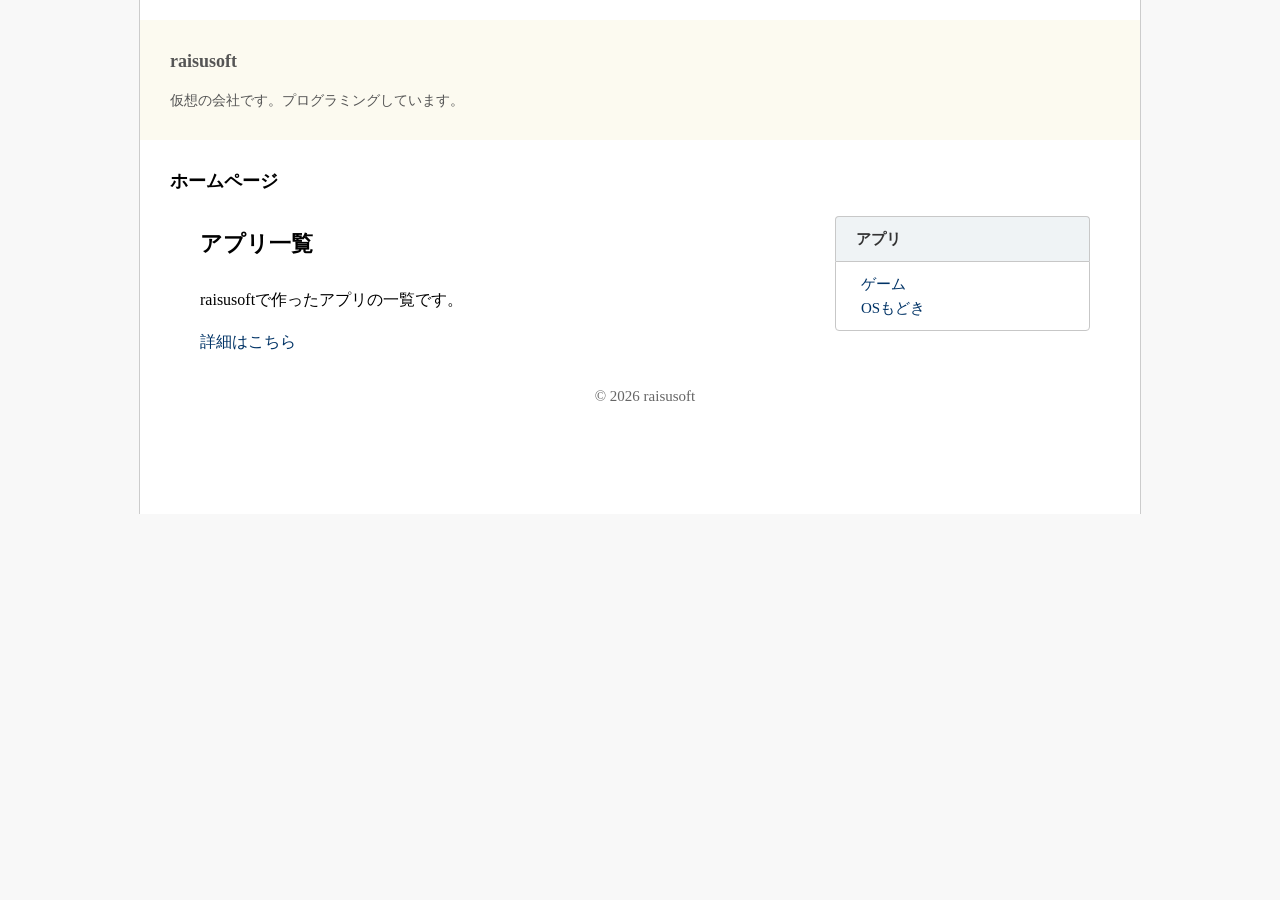
==== index.html @ 45cb02c6 "Update index.html" ====
<!DOCTYPE html>
<html lang="ja">
<head>
<meta charset="UTF-8">
<title>raisusoft</title>
<meta name="keywords" content="ページのキーワードA,B,C">
<meta name="description" content="ページの説明">
<meta name="viewport" content="width=device-width, initial-scale=1">
<link rel="stylesheet" href="style.css">
</head>
<body>
<div id="outer">
<header><h1>raisusoft</h1>
<p>仮想の会社です。プログラミングしています。</p>
</header>
<div class="inner"><h1>ホームページ</h1>
<div id="content">
<div class="inner"><h2>アプリ一覧</h2>
<p>raisusoftで作ったアプリの一覧です。</p>
<a meta="app.html">詳細はこちら</a>
</div>
</div>
<aside>
<div class="right-title">アプリ</div>
<div class="link">
<ul>
<a>ゲーム</a>
<br>
<a>OSもどき</a>
</ul>
</div>
</aside>
<footer>© 2026 raisusoft</footer>
</div></body>
</html>
---- style.css ----
@charset "UTF-8";
body {
	background-color: #f8f8f8;
	margin: 0;
	padding: 0;
	line-height: 1.6;
}
#outer {
	background-color: #fff;
	margin: 0 auto;
	width: 1000px;
	border-right: 1px solid #ccc;
	border-left: 1px solid #ccc;
}
header {
	padding: 20px 0 0 30px;
	height: 100px;
	background: linear-gradient(to bottom, rgba(252, 250, 240, 1), rgba(252, 250, 240, 1));
	font-size: 14px;
	color: #555;
	border-top: 20px solid #fff;
}
#content {
	float: left;
	width: 70%;
	box-sizing: border-box;
}
.small {
	font-size: 12px;
	font-style: italic;
}
.inner {
	margin: 0;
	padding: 20px 20px 20px 30px;
	box-sizing: border-box;
}
aside {
	color: #676767;
	font-size: 15px;
	width: 30%;
	float: right;
	padding: 20px 30px 0 0;
	box-sizing: border-box;
}
.right-title {
	margin: 0;
	padding: 10px 10px 10px 20px;
	font-weight: bold;
	background-color: #EFF3F5;
	color: #333;
	border-top: 1px solid #C8C8C8;
	border-right: 1px solid #C8C8C8;
	border-left: 1px solid #C8C8C8;
	border-radius: 4px 4px 0 0;
}
.link {
	margin: 0 0 10px 0;
	padding: 10px;
	border: 1px solid #c7c7c7;
	border-radius: 0 0 4px 4px;
}
.link a {
	font-weight: normal;
	color: #003366;
	text-decoration: none;
}
.link a:hover {
	text-decoration: underline;
}
ul {
	margin: 0 0 0 1em;
	padding: 0;
}
.link li {
	list-style: none;
	margin-bottom: 4px;
}
img {
	max-width: 100%;
	height: auto;
	border: 0;
}
hr {
	border-width: 1px 0 0 0;
	border-style: solid;
	border-color: #ccc;
	height: 1px;
}
a {
	font-weight: normal;
	border-bottom-width: 1px;
	border-bottom-color: #CCC;
	color: #003366;
}
h1 {
	font-weight: bold;
	font-size: 18px;
	margin: 0;
	padding: 7px 0 0 0;
}
h1 a {
	font-weight: bold;
	color: #000;
	text-decoration: none;
}
h1 a:hover {
	text-decoration: underline;
	color: #357109;
}
h2 {
	font-size: 22px;
	color: #000;
	margin: 0;
	padding: 10px 10px 10px 0;
}
h3 {
	font-size: 16px;
	color: #000;
	padding-left: 5px;
}
footer {
	color: #666;
	font-size: 15px;
	height: 100px;
	text-align: center;
	clear: both;
	padding: 10px 0;
}
@media screen and (max-width: 767px) {
#outer {
	width: 100%;
}
#content {
	float: none;
	width: 100%;
}
aside {
	width: 100%;
	float: none;
	padding: 20px 0 0 0;
}
header, .inner {
	padding-left: 15px;
	padding-right: 15px;
}
.link {
	margin: 0 10px 10px;
}
.right-title {
	margin: 0 10px;
}
h1 {
	font-size: 16px;
}
h2 {
	font-size: 20px;
}
h3 {
	font-size: 14px;
}
footer {
	font-size: 13px;
}
}
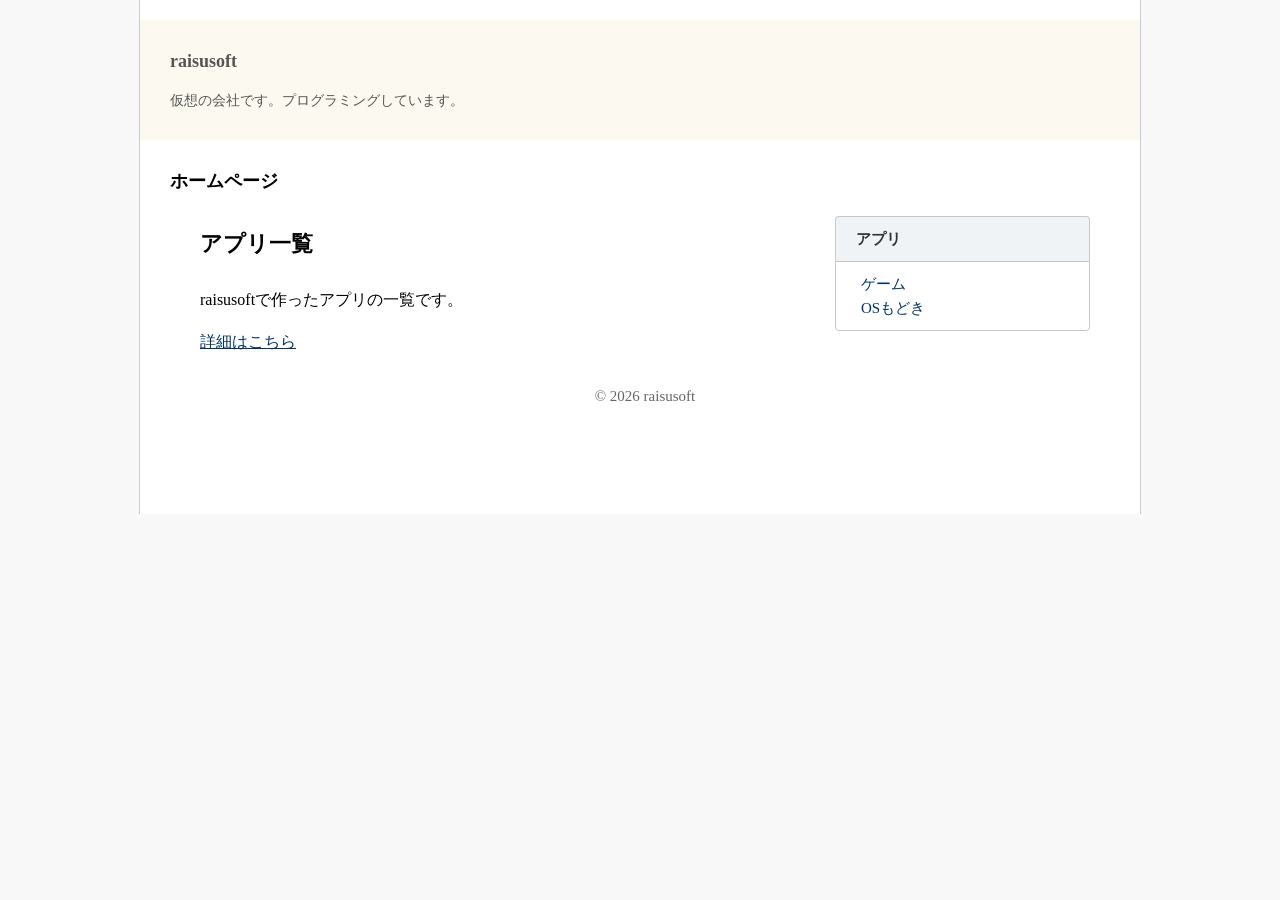
==== commit 2e976a86: "Update index.html" ====
--- a/index.html
+++ b/index.html
@@ -17,7 +17,7 @@
 <div id="content">
 <div class="inner"><h2>アプリ一覧</h2>
 <p>raisusoftで作ったアプリの一覧です。</p>
-<a meta="app.html">詳細はこちら</a>
+<a href="app.html">詳細はこちら</a>
 </div>
 </div>
 <aside>
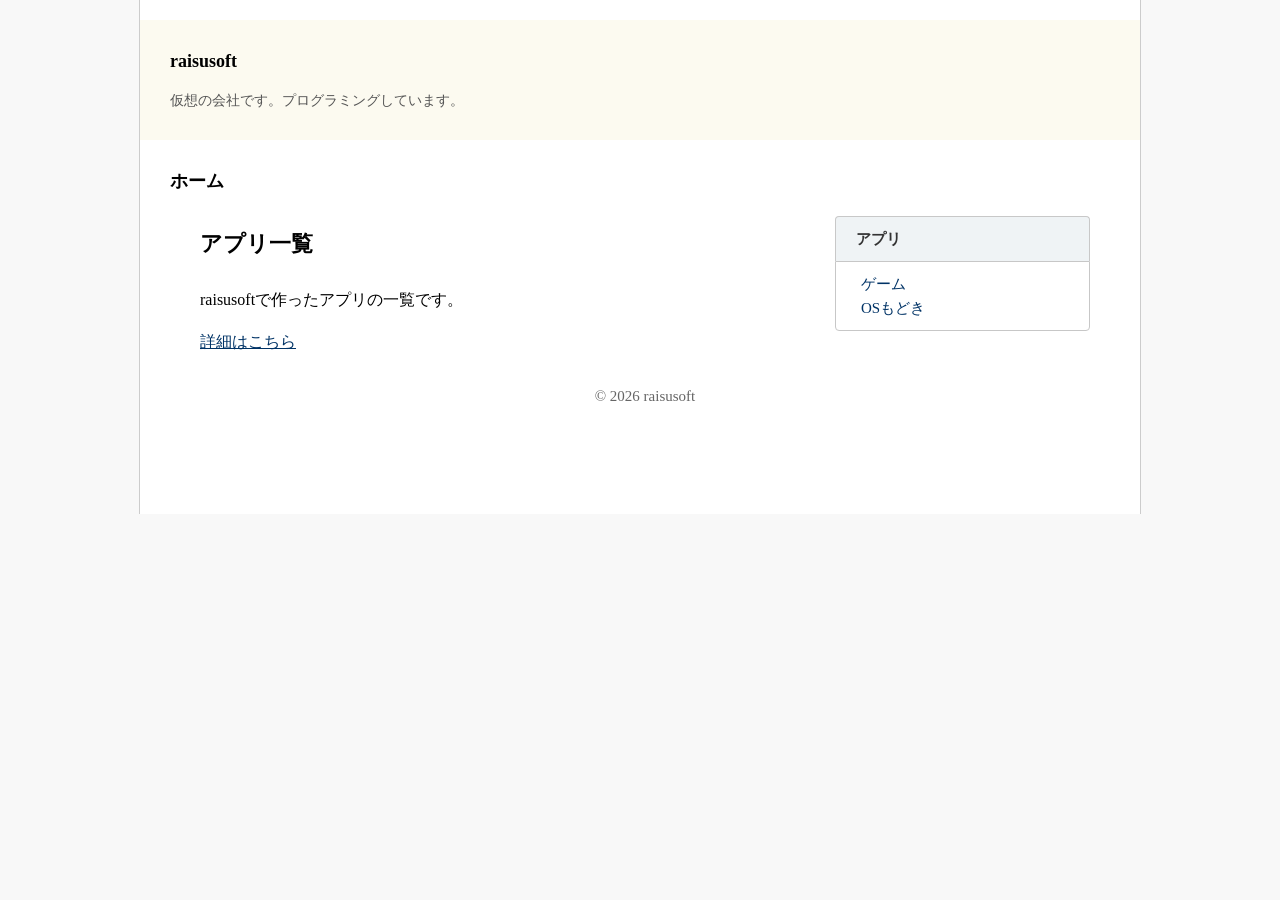
==== commit 17073dbf: "Update index.html" ====
--- a/index.html
+++ b/index.html
@@ -10,10 +10,10 @@
 </head>
 <body>
 <div id="outer">
-<header><h1>raisusoft</h1>
+<header><h1><a href="index.html">raisusoft</a></h1>
 <p>仮想の会社です。プログラミングしています。</p>
 </header>
-<div class="inner"><h1>ホームページ</h1>
+<div class="inner"><h1>ホーム</h1>
 <div id="content">
 <div class="inner"><h2>アプリ一覧</h2>
 <p>raisusoftで作ったアプリの一覧です。</p>
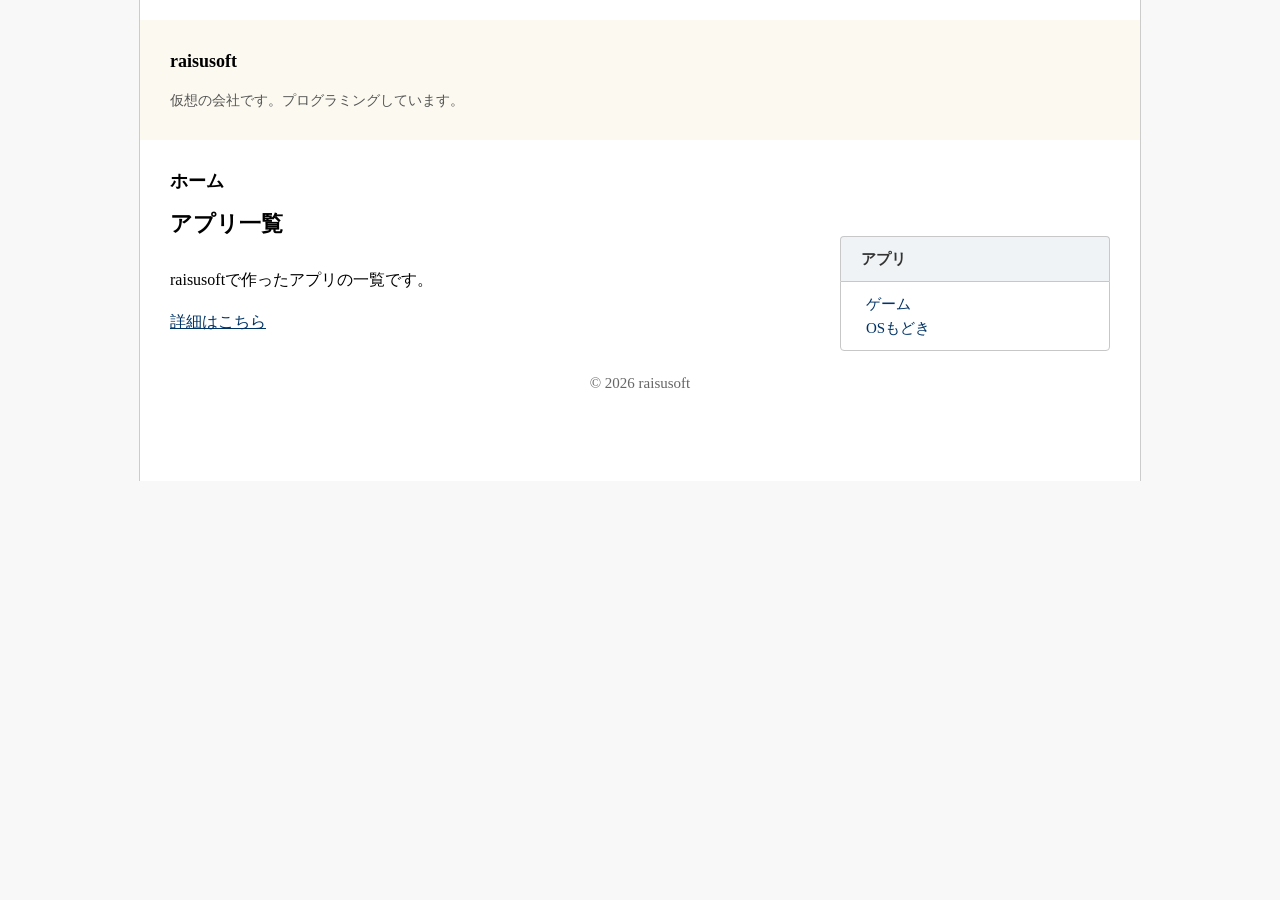
==== commit 9472c4cb: "Update index.html" ====
--- a/index.html
+++ b/index.html
@@ -15,7 +15,7 @@
 </header>
 <div class="inner"><h1>ホーム</h1>
 <div id="content">
-<div class="inner"><h2>アプリ一覧</h2>
+<h2>アプリ一覧</h2>
 <p>raisusoftで作ったアプリの一覧です。</p>
 <a href="app.html">詳細はこちら</a>
 </div>
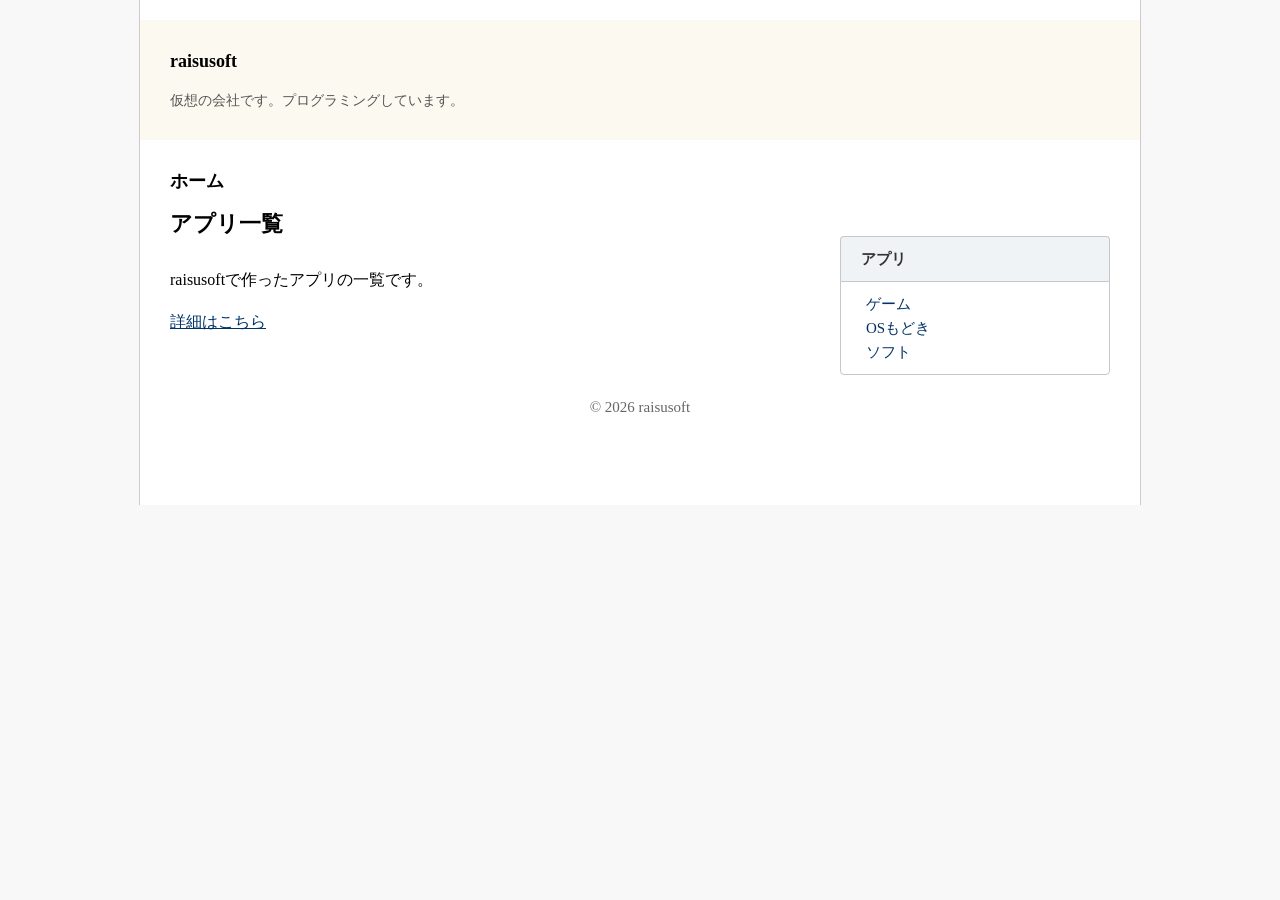
==== commit 1146913e: "Update index.html" ====
--- a/index.html
+++ b/index.html
@@ -24,9 +24,11 @@
 <div class="right-title">アプリ</div>
 <div class="link">
 <ul>
-<a>ゲーム</a>
+<a href="app.html">ゲーム</a>
 <br>
-<a>OSもどき</a>
+<a href="app.html">OSもどき</a>
+<br>
+<a href="app.html">ソフト</a>
 </ul>
 </div>
 </aside>
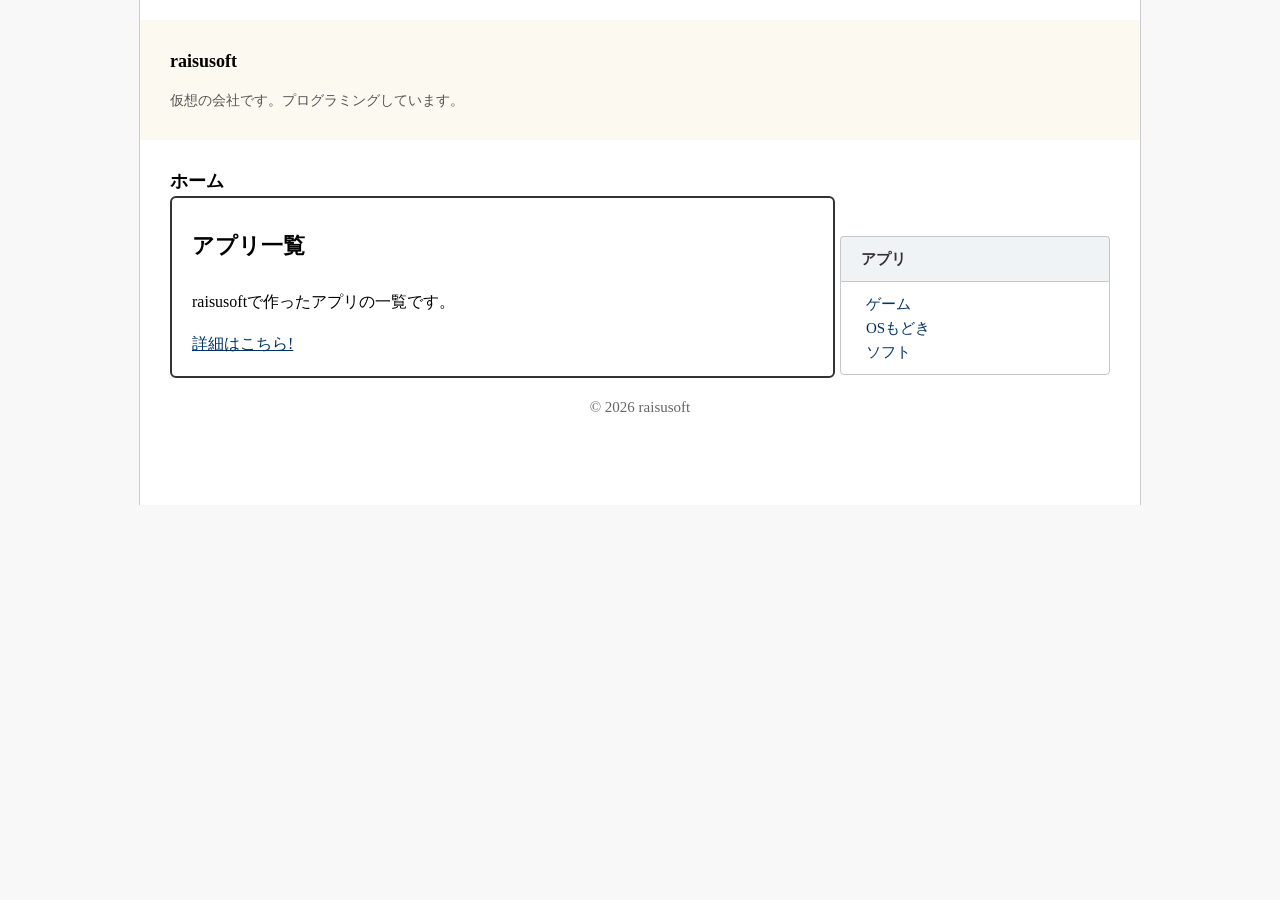
==== commit 5082fd8d: "Update index.html" ====
--- a/index.html
+++ b/index.html
@@ -15,9 +15,11 @@
 </header>
 <div class="inner"><h1>ホーム</h1>
 <div id="content">
+<div class="box">
 <h2>アプリ一覧</h2>
 <p>raisusoftで作ったアプリの一覧です。</p>
-<a href="app.html">詳細はこちら</a>
+<a href="app.html">詳細はこちら!</a>
+</div>
 </div>
 </div>
 <aside>
--- a/style.css
+++ b/style.css
@@ -66,6 +66,11 @@
 }
 .link a:hover {
 	text-decoration: underline;
+}
+.box {
+  border: 2px solid #333; /* 2pxの黒っぽい実線で囲む */
+  padding: 20px;          /* 枠線と中の文字とのすき間 */
+  border-radius: 6px;     /* 角を少し丸くする（直角がいいなら消してOK） */
 }
 ul {
 	margin: 0 0 0 1em;
